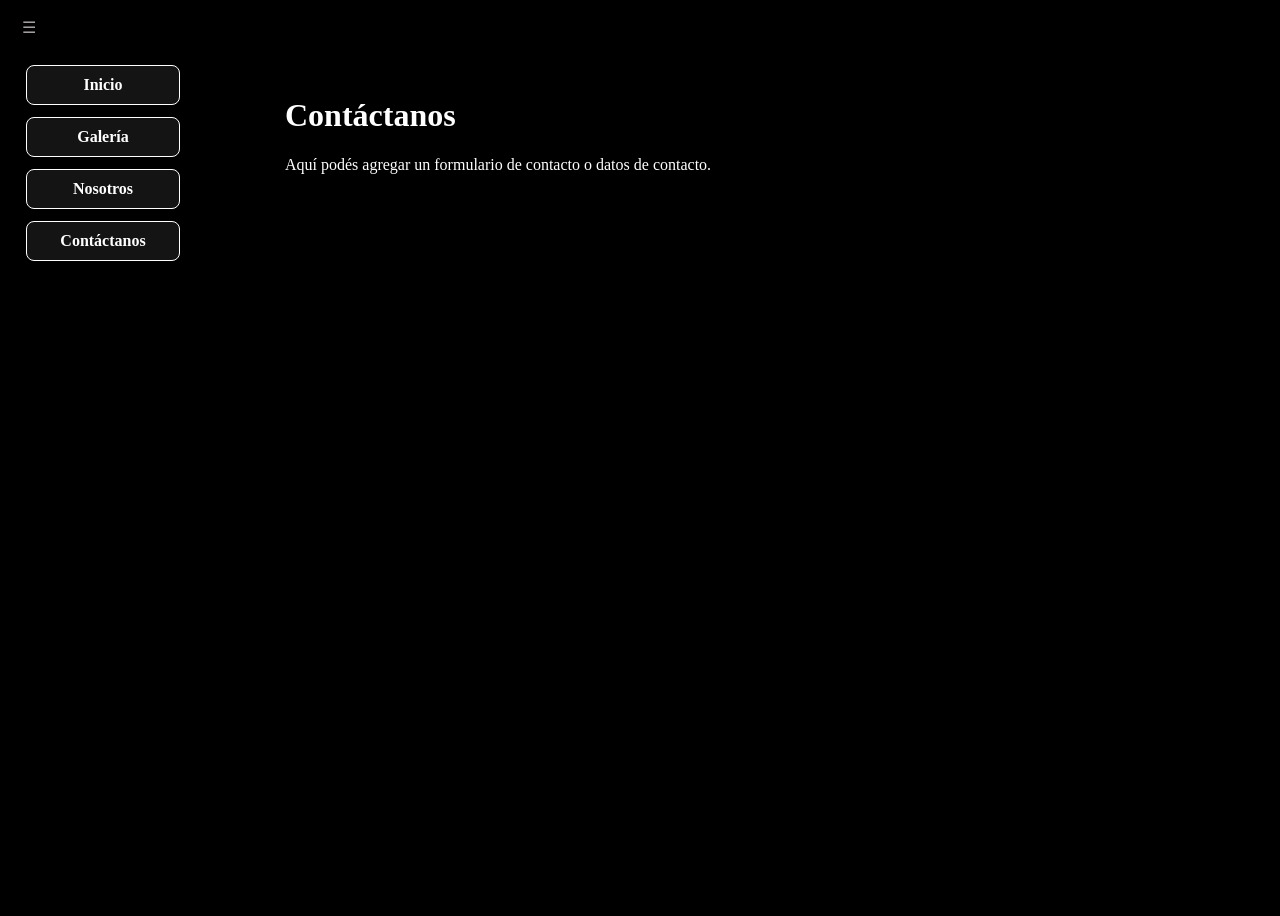
==== web con php/contactanos.html @ 3ebb7062 "primer commit - sitio Los Caballeros del Zodiaco" ====
<!DOCTYPE html>
<html lang="es">
<head>
    <meta charset="UTF-8">
    <meta name="viewport" content="width=device-width, initial-scale=1.0">
    <title>Contáctanos</title>
    <link rel="stylesheet" href="style.css">
</head>
<body class="body-general">

    <div class="layout">
        <div class="nav-wrapper">
            <button class="toggle-nav" onclick="toggleNav()">☰</button>
            <nav class="navbar" id="navbar">
                <a href="index.html">Inicio</a>
                <a href="galeria.html">Galería</a>
                <a href="nosotros.html">Nosotros</a>
                <a href="contactanos.html">Contáctanos</a>
            </nav>
        </div>

        <div class="contenido">
            <main>
                <h1>Contáctanos</h1>
                <p>Aquí podés agregar un formulario de contacto o datos de contacto.</p>
            </main>
        </div>
    </div>

    <script>
        function toggleNav() {
            document.getElementById('navbar').classList.toggle('navbar-oculta');
        }
    </script>

</body>
</html>
---- web con php/style.css ----
.body-general {
    background-color: black;
}

.video-principal {
    width: 100%;
    
    line-height: 0;
}

.video-principal video {
    margin-top: 0;
        border: 0;
        border-radius: 0;
    width: 100%;
    height: fit-content;
    height: 55vh;
    object-fit: fill;
        box-shadow: none;
}

.layout {
    display: flex;
    min-height: 100vh;
}

.nav-wrapper {
    display: flex;
    flex-direction: column;
    flex-shrink: 0;
}

.toggle-nav {
    background-color: rgba(0, 0, 0, 0.8);
    color: #a29e9e;
    border: none;
    padding: 10px 14px;
    font-size: 16px;
    cursor: pointer;
    width: 100%;
    text-align: left;
}

.toggle-nav:hover {
    background-color: rgba(255, 255, 255, 0.15);
}

.navbar {
    display: flex;
    flex-direction: column;
    gap: 12px;
    padding: 18px;
    background-color: rgba(0, 0, 0, 0.7);
    width: 190px;
    flex: 1;
    box-sizing: border-box;
}

.navbar-oculta {
    display: none;
}

.navbar a {
    color: #ffffff;
    text-decoration: none;
    font-weight: bold;
    border: 1px solid #ffffff;
    padding: 10px 12px;
    border-radius: 8px;
    background-color: rgba(255, 255, 255, 0.08);
    text-align: center;
}

.navbar a:hover {
    background-color: rgba(255, 255, 255, 0.22);
}

.contenido {
    flex: 1;
    padding: 20px;
}

main {
    max-width: 900px;
    margin: 28px auto;
    padding: 20px;
    color: #ffffff;
    background-color: rgba(0, 0, 0, 0.5);
    border-radius: 12px;
}
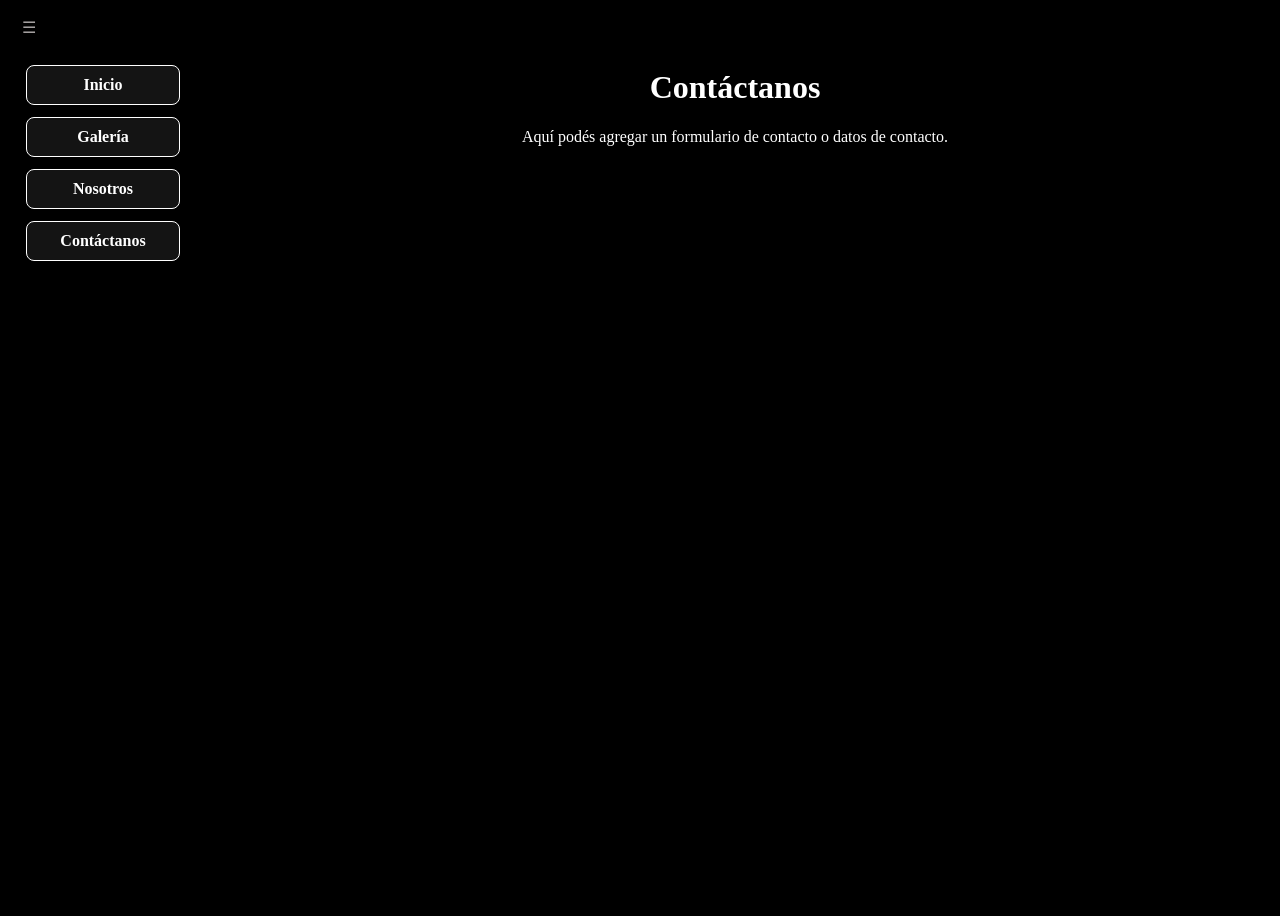
==== commit 1fb3524d: "actualiza estilos, galeria con cards y video local" ====
--- a/web con php/contactanos.html
+++ b/web con php/contactanos.html
@@ -6,7 +6,7 @@
     <title>Contáctanos</title>
     <link rel="stylesheet" href="style.css">
 </head>
-<body class="body-general">
+<body class="body-contactanos">
 
     <div class="layout">
         <div class="nav-wrapper">
--- a/web con php/style.css
+++ b/web con php/style.css
@@ -1,24 +1,7 @@
 
-.body-general {
-    background-color: black;
-}
-
-.video-principal {
-    width: 100%;
-    
-    line-height: 0;
-}
-
-.video-principal video {
-    margin-top: 0;
-        border: 0;
-        border-radius: 0;
-    width: 100%;
-    height: fit-content;
-    height: 55vh;
-    object-fit: fill;
-        box-shadow: none;
-}
+/* ============================================
+   ESTILOS COMPARTIDOS (todas las páginas)
+   ============================================ */
 
 .layout {
     display: flex;
@@ -29,21 +12,23 @@
     display: flex;
     flex-direction: column;
     flex-shrink: 0;
+    box-shadow: none;
 }
 
 .toggle-nav {
-    background-color: rgba(0, 0, 0, 0.8);
+    background-color: transparent;
     color: #a29e9e;
     border: none;
     padding: 10px 14px;
     font-size: 16px;
     cursor: pointer;
-    width: 100%;
+    width: 190px;
     text-align: left;
+    
 }
 
 .toggle-nav:hover {
-    background-color: rgba(255, 255, 255, 0.15);
+    background-color: transparent;
 }
 
 .navbar {
@@ -51,7 +36,7 @@
     flex-direction: column;
     gap: 12px;
     padding: 18px;
-    background-color: rgba(0, 0, 0, 0.7);
+    background-color: transparent;
     width: 190px;
     flex: 1;
     box-sizing: border-box;
@@ -82,12 +67,136 @@
 }
 
 main {
-    max-width: 900px;
-    margin: 28px auto;
+    flex: 1;
     padding: 20px;
     color: #ffffff;
     background-color: rgba(0, 0, 0, 0.5);
     border-radius: 12px;
-}
-
-
+    text-align: center;
+}
+
+
+/* ============================================
+   INICIO (index.html) — .body-general
+   ============================================ */
+
+.body-general {
+    background-color: #000000;
+}
+
+.body-general .layout {
+    background-image: url("img/fondo2.jpg");
+    background-size: cover;
+    background-position: center;
+}
+
+
+
+/* Video */
+.video-principal {
+    width: 100%;
+    line-height: 0;
+    position: relative;
+}
+
+.video-principal video {
+    display: block;
+    width: 100%;
+    height: 60vh;
+    object-fit: fill;
+    border: 0;
+    border-radius: 0;
+    box-shadow: none;
+    margin-top: 0;
+}
+
+.btn-mute {
+    position: absolute;
+    bottom: 14px;
+    right: 14px;
+    background-color: rgba(0, 0, 0, 0.6);
+    color: #ffffff;
+    border: 1px solid #ffffff;
+    padding: 8px 14px;
+    border-radius: 8px;
+    font-size: 14px;
+    cursor: pointer;
+    z-index: 10;
+}
+
+.btn-mute:hover {
+    background-color: rgba(255, 255, 255, 0.2);
+}
+
+
+/* ============================================
+   GALERÍA (galeria.html) — .body-galeria
+   ============================================ */
+
+
+
+.body-galeria {
+    background-image: url("img/fondo galeria.jpg");
+    background-size: 100% ; 
+    background-attachment: fixed;
+    background-repeat: no-repeat;
+    background-position: center;
+}
+
+.body-galeria .galeria-grid {
+    display: grid;
+    grid-template-columns: repeat(3, minmax(120px, 1fr));
+    gap: 14px;
+    margin-top: 16px;
+}
+
+.body-galeria .galeria-card {
+    background: rgba(0, 0, 0, 0.35);
+    border: 1px solid rgba(255, 255, 255, 0.25);
+    border-radius: 10px;
+    padding: 8px;
+}
+
+.body-galeria .galeria-card img {
+    width: 100%;
+    height: 150px;
+    object-fit: cover;
+    border-radius: 8px;
+    display: block;
+}
+
+
+
+
+/* ============================================
+   NOSOTROS (nosotros.html) — .body-nosotros
+   ============================================ */
+
+.body-nosotros {
+    background-color: #000000;
+}
+
+.body-nosotros .layout {
+    background-image: url("img/fondo nosotros.jpg"); /* cambiá el fondo acá */
+    background-size: cover;
+    background-position: center;
+}
+
+
+
+
+/* ============================================
+   CONTÁCTANOS (contactanos.html) — .body-contactanos
+   ============================================ */
+
+.body-contactanos {
+    background-color: #000000;
+}
+
+.body-contactanos .layout {
+    background-image: url("img/fondo contactanos.jpg"); /* cambiá el fondo acá */
+    background-size: cover;
+    background-position: center;
+}
+
+
